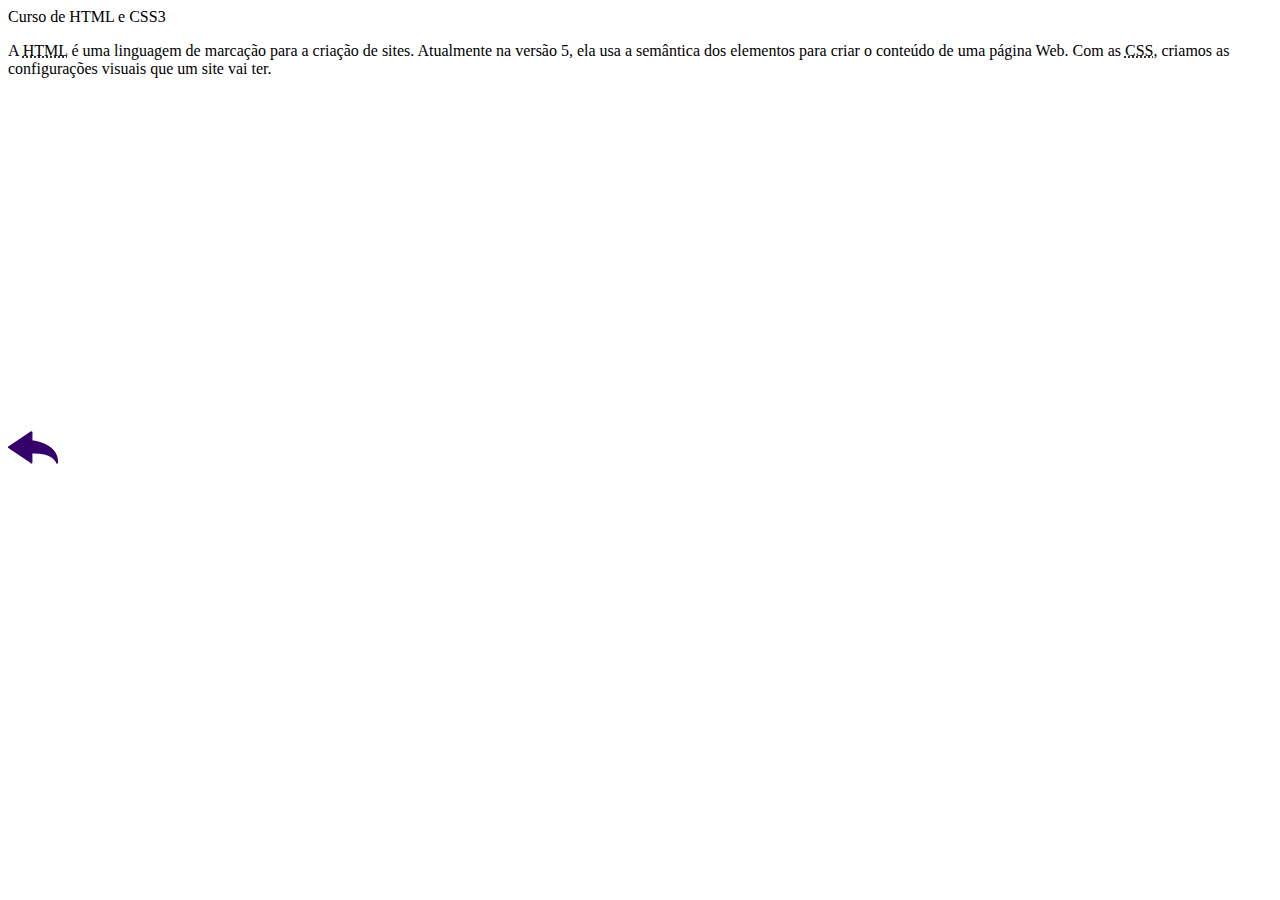
==== cursoHtml.html @ e448ff2f "conteudo adiconado" ====
<!DOCTYPE html>
<html lang="pt-br">
<head>
    <meta charset="UTF-8">
    <meta name="viewport" content="width=device-width, initial-scale=1.0">
    <title>Curso HTML e CSS3</title>
</head>
<body>
    <main>
        <header>
            Curso de HTML e CSS3
        </header>

        <article>
            <p>A <abbr title="HyperText Markup Language">HTML</abbr> é uma linguagem de marcação para a criação de sites. Atualmente na versão 5, ela usa a semântica dos elementos para criar o conteúdo de uma página Web. Com as <abbr title="Cascading Style Sheets">CSS</abbr>, criamos as configurações visuais que um site vai ter.</p>
            
            <iframe width="560" height="315" src="https://www.youtube.com/embed/epDCjksKMok" title="YouTube video player" frameborder="0" allow="accelerometer; autoplay; clipboard-write; encrypted-media; gyroscope; picture-in-picture" allowfullscreen></iframe>
       
            <p><a href="./index.html"><img src="./imagens/btn-back.png" alt="Voltar"></a></p>
        </article>
    </main>    
</body>
</html>
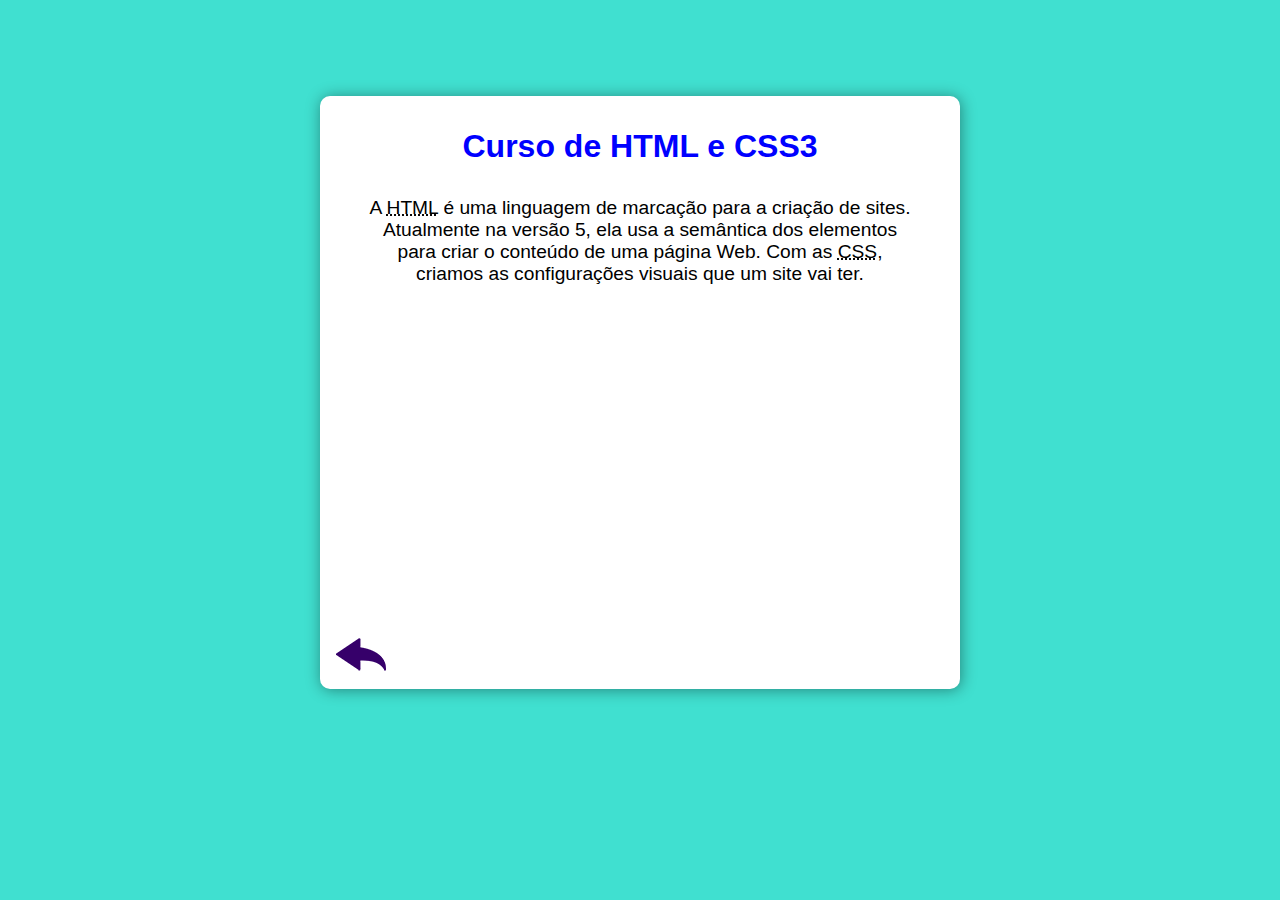
==== commit 50c23936: "css feito de todas as páginas" ====
--- a/cursoHtml.html
+++ b/cursoHtml.html
@@ -4,11 +4,17 @@
     <meta charset="UTF-8">
     <meta name="viewport" content="width=device-width, initial-scale=1.0">
     <title>Curso HTML e CSS3</title>
+
+    <link rel="stylesheet" href="./style/style.css">
+    <link rel="stylesheet" href="./style/curso.css">
+  
 </head>
 <body>
     <main>
         <header>
-            Curso de HTML e CSS3
+            <h2>
+                Curso de HTML e CSS3
+            </h2>
         </header>
 
         <article>
@@ -16,7 +22,8 @@
             
             <iframe width="560" height="315" src="https://www.youtube.com/embed/epDCjksKMok" title="YouTube video player" frameborder="0" allow="accelerometer; autoplay; clipboard-write; encrypted-media; gyroscope; picture-in-picture" allowfullscreen></iframe>
        
-            <p><a href="./index.html"><img src="./imagens/btn-back.png" alt="Voltar"></a></p>
+           <a href="./index.html"><img src="./imagens/btn-back.png" alt="Voltar"></a>
+       
         </article>
     </main>    
 </body>
--- a/style/style.css
+++ b/style/style.css
@@ -0,0 +1,74 @@
+@charset "UTF-8";
+
+
+*{
+    margin: 0;
+    padding: 0;
+
+    box-sizing: border-box;
+
+}
+
+body{
+    background-color: turquoise;
+
+    font-family: Arial, Helvetica, sans-serif;
+
+    display: flex;
+    justify-content: center;
+}
+
+main{
+    background-color: white;
+    border-radius: 10px;
+    box-shadow: 1px 1px 15px rgba(0, 0, 0, 0.404);
+
+    margin-top: 6rem;
+    padding: 1rem;
+    width: 50%;
+
+    display: flex;
+    flex-direction: column;
+    align-items: center;
+    gap: 2rem;
+}
+
+header {
+    display: flex;
+    flex-flow: row-reverse;
+    gap: 2rem;
+
+    align-items: center;
+
+}
+header img{
+    height: 50px;
+}
+
+.conteudo {
+    display: flex;
+    flex-flow: row-reverse;
+    gap: 2rem;
+
+    align-items: center;
+}
+
+.conteudo p{
+    width: 90%;
+    text-align: justify;
+}
+
+
+a{
+    color: blue;
+    font-weight: bold;
+    text-decoration: none;
+}
+
+a:hover{
+    color: cornflowerblue;
+}
+
+/* =========CURSO=========  */
+
+
--- a/style/curso.css
+++ b/style/curso.css
@@ -0,0 +1,27 @@
+@charset "UTF-8";
+
+
+h2{
+    font-size: 2rem;
+    color: blue;
+    padding-top: 1rem;
+}
+
+
+article{
+    text-align: center;
+ }
+
+article p{
+    padding-inline: 2rem;
+    font-size: 1.2rem;
+    margin-bottom: 2rem;
+}
+
+
+
+article a img{
+    display: block;
+    right: 0;
+    left: 0;
+}